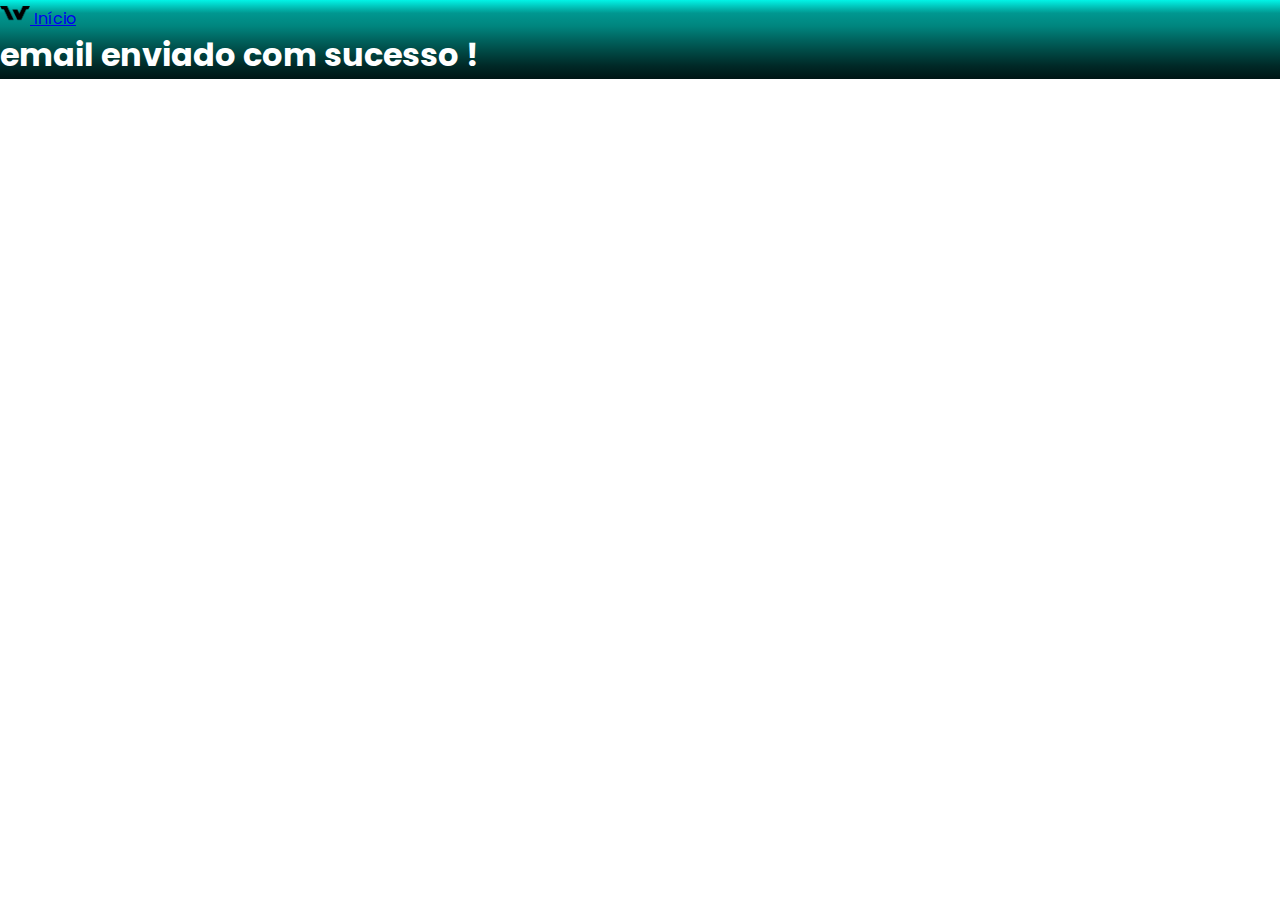
==== index.html @ fdcdaded "Update and rename sucesso.html to index.html" ====
<!DOCTYPE html>
<html lang="pt-br">
  <head>
    <meta charset="UTF-8" />
    <meta name="viewport" content="width=device-width, initial-scale=1.0" />
    <title>Email enviado!</title>

    <!--Css-->

    <link rel="stylesheet" href="./css/sucesso.css" />

    <!--Font Google-->

    <link rel="preconnect" href="https://fonts.googleapis.com" />
    <link rel="preconnect" href="https://fonts.gstatic.com" crossorigin />
    <link
      href="https://fonts.googleapis.com/css2?family=Poppins:ital,wght@0,300;0,400;0,700;1,300;1,400;1,700&display=swap"
      rel="stylesheet"
    />

    <!--Bootstrap css-->

    <link
      href="https://cdn.jsdelivr.net/npm/bootstrap@5.3.0/dist/css/bootstrap.min.css"
      rel="stylesheet"
      integrity="sha384-9ndCyUaIbzAi2FUVXJi0CjmCapSmO7SnpJef0486qhLnuZ2cdeRhO02iuK6FUUVM"
      crossorigin="anonymous"
    />

     <!--Font Awensome-->

     <link
     rel="stylesheet"
     href="https://cdnjs.cloudflare.com/ajax/libs/font-awesome/6.4.0/css/all.min.css"
     integrity="sha512-iecdLmaskl7CVkqkXNQ/ZH/XLlvWZOJyj7Yy7tcenmpD1ypASozpmT/E0iPtmFIB46ZmdtAc9eNBvH0H/ZpiBw=="
     crossorigin="anonymous"
     referrerpolicy="no-referrer"
   />

  </head>
  <body>

      <nav class="navbar bg-body-tertiary ">
        <div class="container-fluid">
          <a class="navbar-brand "  href="index.html" >
            <img src="img/logow.png" alt="Logo" width="30" height="24" class="d-inline-block align-text-top">
           Início
          </a>
        </div>
      </nav>

    <section class="container py-5 my-5">
      <div class="container py-5 my-5">
        <h1 class="text-center py-4 my-5 text-light"><i class="fa-solid fa-check text-success"></i> email enviado com sucesso !</h1>
      </div>
    </section>

    <!--Bootstrap js-->

    <script
      src="https://cdn.jsdelivr.net/npm/bootstrap@5.3.0/dist/js/bootstrap.bundle.min.js"
      integrity="sha384-geWF76RCwLtnZ8qwWowPQNguL3RmwHVBC9FhGdlKrxdiJJigb/j/68SIy3Te4Bkz"
      crossorigin="anonymous"
    ></script>
  </body>
</html>
---- css/sucesso.css ----
* {
  margin: 0;
  padding: 0;
  box-sizing: border-box;
}
body {
  font-family: "Poppins", sans-serif;
  background-image: linear-gradient(
    #02f4e7,
    #009790,
    #00857e,
    #00645f,
    #004642,
    #002927,
    #001615
  );
  background-repeat: no-repeat;
  color: white;
}
h1{
  font-family: "Poppins", sans-serif;
}
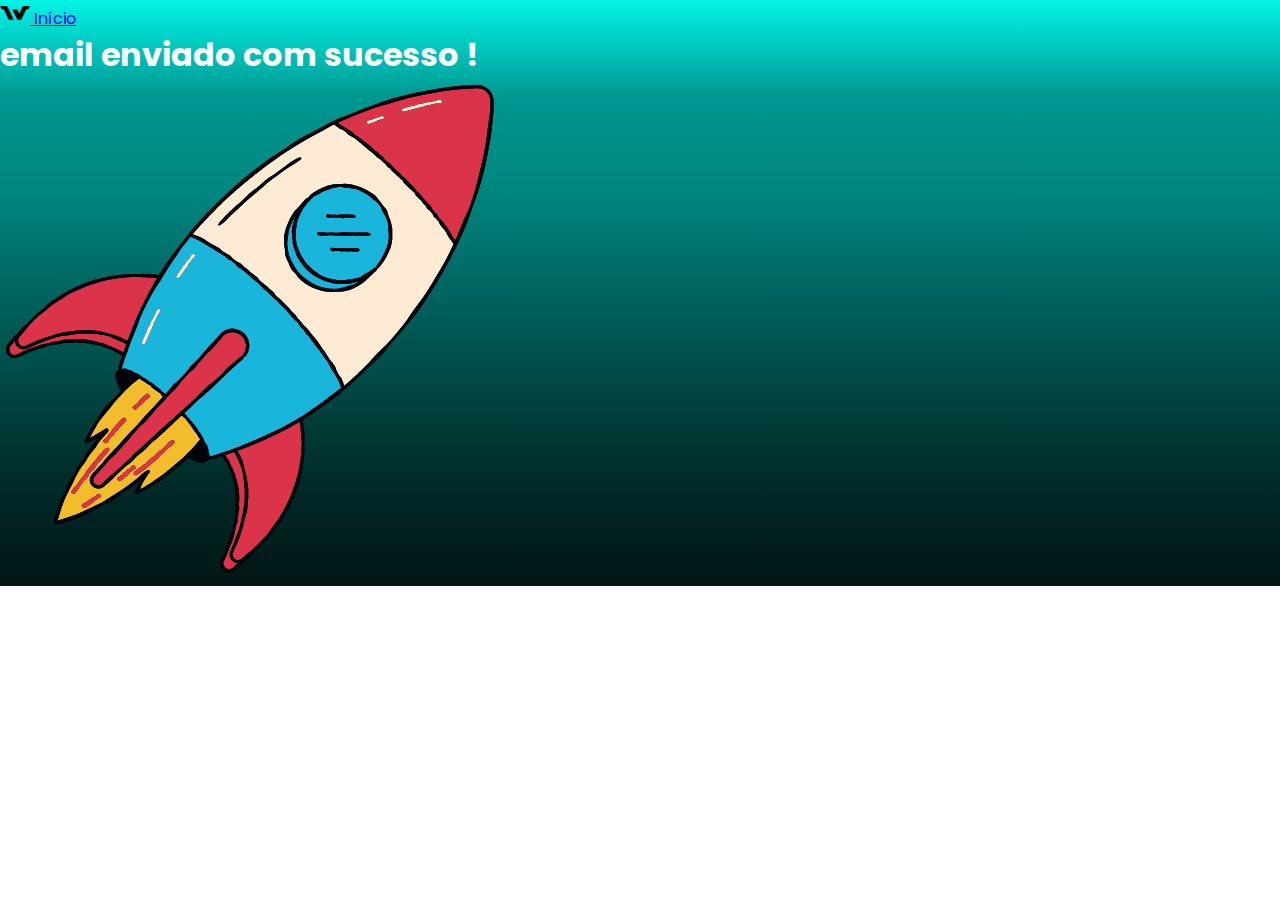
==== commit 38915862: "c" ====
--- a/index.html
+++ b/index.html
@@ -42,16 +42,17 @@
 
       <nav class="navbar bg-body-tertiary ">
         <div class="container-fluid">
-          <a class="navbar-brand "  href="index.html" >
+          <a class="navbar-brand "  href="https://wilsonluizcz.github.io/site-oficial/" >
             <img src="img/logow.png" alt="Logo" width="30" height="24" class="d-inline-block align-text-top">
            Início
           </a>
         </div>
       </nav>
 
-    <section class="container py-5 my-5">
-      <div class="container py-5 my-5">
+    <section class="container py-2 my-5">
+      <div class="container py-2 my-5 text-center">
         <h1 class="text-center py-4 my-5 text-light"><i class="fa-solid fa-check text-success"></i> email enviado com sucesso !</h1>
+        <img src="img/rocket.png" alt="" class="img-fluid w-25 my-3">
       </div>
     </section>
 
